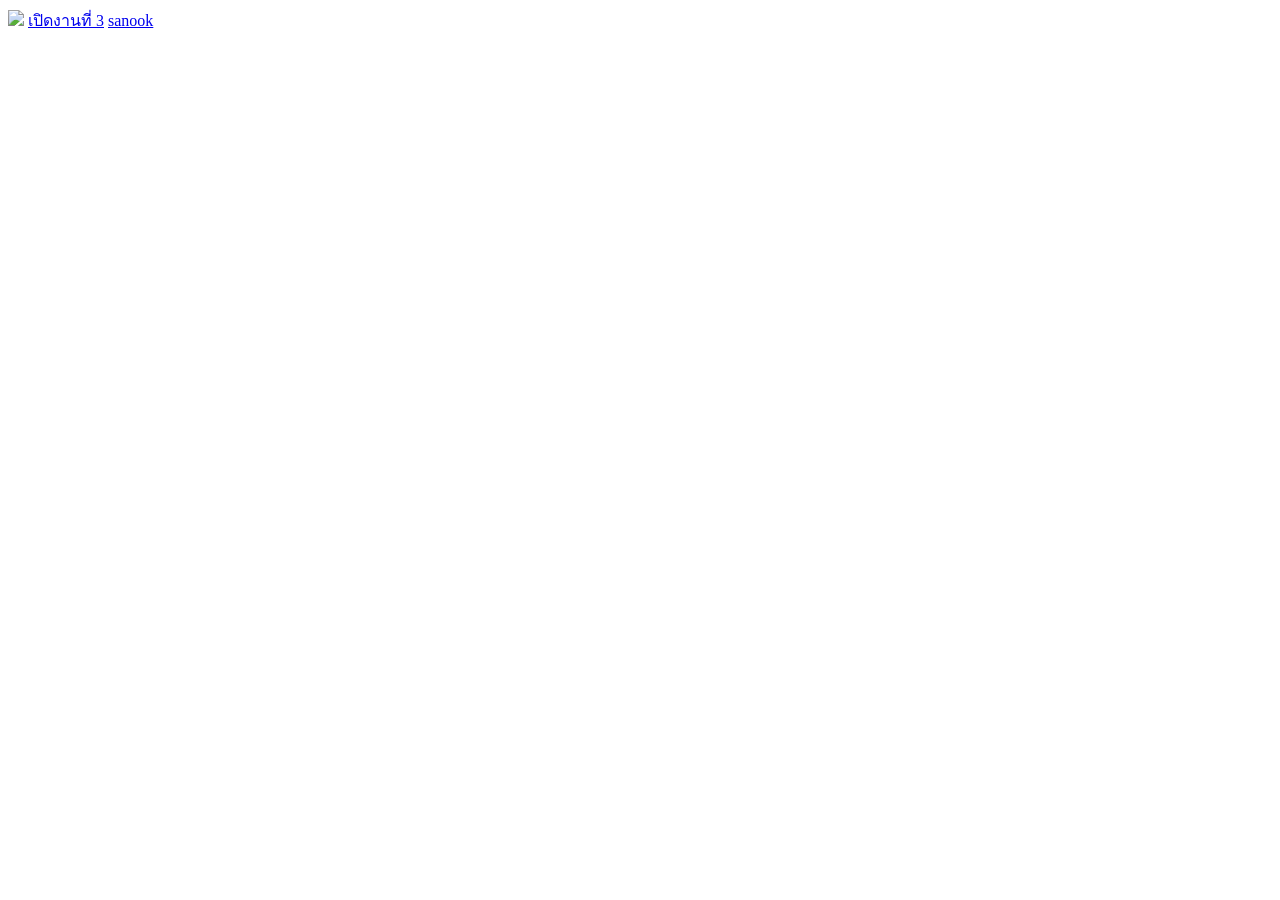
==== index.html @ 50946dd8 "Rename work05-610-25.html to index.html" ====
<!DOCTYPE html>
<html lang="html">
<head>
<meta charset="utf-8">
<title>work5 html links</title>
</head>
<body>
<a href="took_a_snap-road-8687668_640.jpg" target="_blank"><img src="took_a_snap-road-8687668_640.jpg" width="50px"></a>



<a href="work03-610-25.html" target="_blank">เปิดงานที่ 3</a>


<a href="https://www.sanook.com" target="_blank">sanook</a>


</body>
</html>
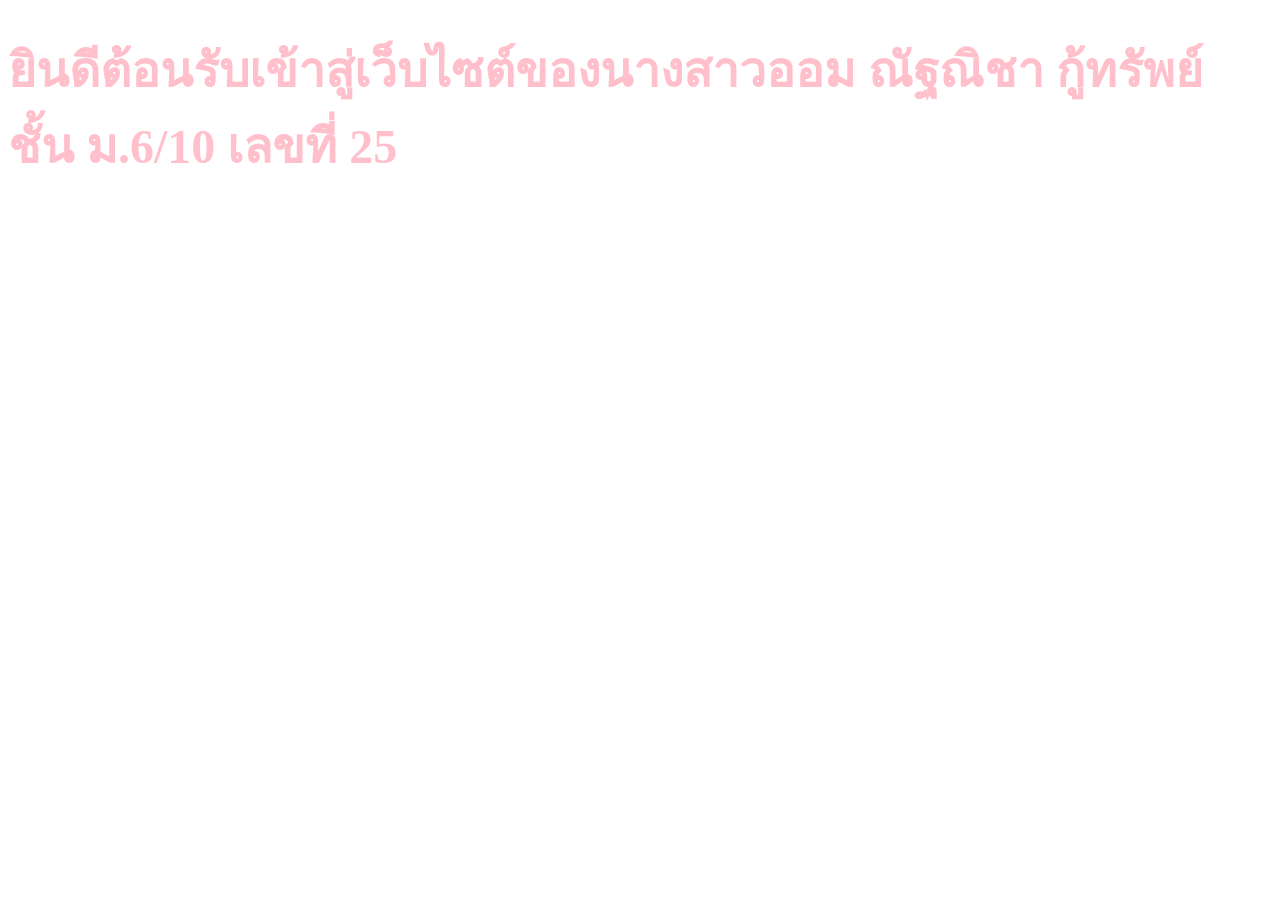
==== commit a1d26641: "Update index.html" ====
--- a/index.html
+++ b/index.html
@@ -1,19 +1,10 @@
 <!DOCTYPE html>
-<html lang="html">
-<head>
+<html lang="th">
+  <head>
 <meta charset="utf-8">
-<title>work5 html links</title>
-</head>
+    <title>ยินดีต้อนรับ</title>
 <body>
-<a href="took_a_snap-road-8687668_640.jpg" target="_blank"><img src="took_a_snap-road-8687668_640.jpg" width="50px"></a>
-
-
-
-<a href="work03-610-25.html" target="_blank">เปิดงานที่ 3</a>
-
-
-<a href="https://www.sanook.com" target="_blank">sanook</a>
-
-
+</body>
+    <h1 style="color:pink; font-size:300%;">ยินดีต้อนรับเข้าสู่เว็บไซต์ของนางสาวออม ณัฐณิชา กู้ทรัพย์ ชั้น ม.6/10 เลขที่ 25</h1>
 </body>
 </html>
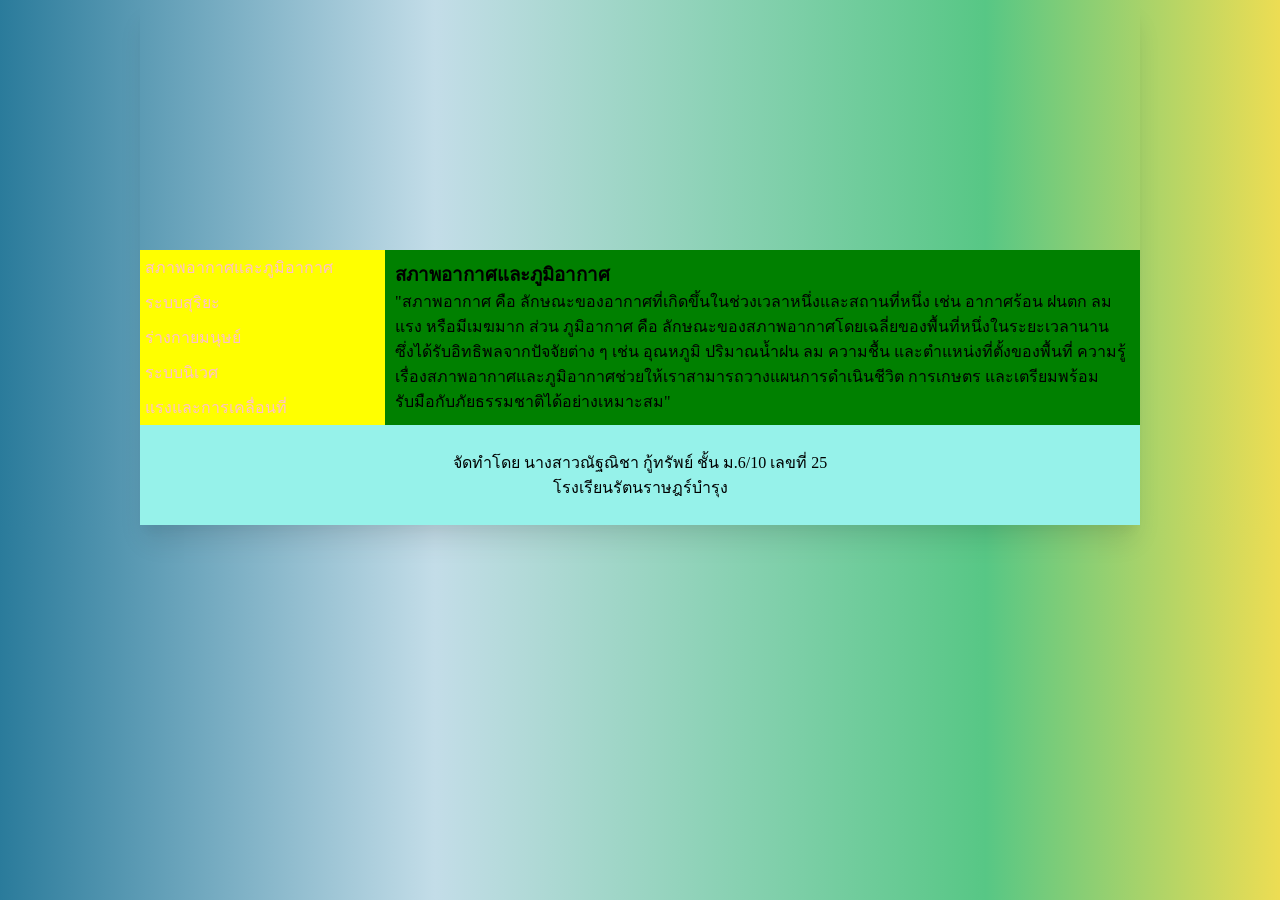
==== commit 8d794ef0: "Add files via upload" ====
--- a/index.html
+++ b/index.html
@@ -1,10 +1,36 @@
 <!DOCTYPE html>
 <html lang="th">
-  <head>
+<head>
 <meta charset="utf-8">
-    <title>ยินดีต้อนรับ</title>
+<title>สภาพอากาศและภูมิอากาศ</title>
+<link rel="stylesheet"href="mystyle.css">
+
+
+</head>
 <body>
+<div class="container">
+
+<header></header>
+<section>
+<nav>
+    <ul style="list-style-type:none;">
+    <li><a href="index.html">สภาพอากาศและภูมิอากาศ</a></li>
+    <li><a href="p2.html">ระบบสุริยะ</a></li>
+    <li><a href="p3.html">ร่างกายมนุษย์</a></li>
+    <li><a href="p4.html">ระบบนิเวศ</a></li>
+    <li><a href="p5.html">แรงและการเคลื่อนที่</a></li>
+    </ul>
+
+</nav>
+<article>
+            <h1>สภาพอากาศและภูมิอากาศ</h1>
+       <p>"สภาพอากาศ คือ ลักษณะของอากาศที่เกิดขึ้นในช่วงเวลาหนึ่งและสถานที่หนึ่ง เช่น อากาศร้อน ฝนตก ลมแรง หรือมีเมฆมาก ส่วน ภูมิอากาศ คือ ลักษณะของสภาพอากาศโดยเฉลี่ยของพื้นที่หนึ่งในระยะเวลานาน ซึ่งได้รับอิทธิพลจากปัจจัยต่าง ๆ เช่น อุณหภูมิ ปริมาณน้ำฝน ลม ความชื้น และตำแหน่งที่ตั้งของพื้นที่ ความรู้เรื่องสภาพอากาศและภูมิอากาศช่วยให้เราสามารถวางแผนการดำเนินชีวิต การเกษตร และเตรียมพร้อมรับมือกับภัยธรรมชาติได้อย่างเหมาะสม"</p>
+</article>
+</section>
+<footer>
+<p>จัดทำโดย นางสาวณัฐณิชา กู้ทรัพย์ ชั้น ม.6/10 เลขที่ 25<br>
+โรงเรียนรัตนราษฎร์บำรุง</p>          
+</footer>
+</div>
 </body>
-    <h1 style="color:pink; font-size:300%;">ยินดีต้อนรับเข้าสู่เว็บไซต์ของนางสาวออม ณัฐณิชา กู้ทรัพย์ ชั้น ม.6/10 เลขที่ 25</h1>
-</body>
-</html>
+</html>
--- a/mystyle.css
+++ b/mystyle.css
@@ -0,0 +1,56 @@
+body{
+background: #2A7B9B;
+background: linear-gradient(90deg,rgba(42, 123, 155, 1) 0%, rgba(195, 221, 232, 1) 34%, rgba(87, 199, 133, 1) 77%, rgba(237, 221, 83, 1) 100%);
+}
+
+*{box-sizing:border-box;
+    margin:0;
+    padding:0;
+
+}
+
+.container{
+       width:1000px;
+       margin:0 auto;
+         box-shadow: rgba(0, 0, 0, 0.1) 0px 20px 25px -5px, rgba(0, 0, 0, 0.04) 0px 10px 10px -5px;
+}
+header{
+       background-image:url(images/header.jpg);
+       height:250px;
+}
+section{
+       display:flex;
+}
+nav{
+      background-color:red;
+      flex:1;
+}
+article{  
+    background-color:green;
+    flex:3;
+    padding:10px;
+}
+footer{
+           background-color:#96F2EA;
+    padding:25px;
+    text-align:center;
+}
+
+a:link{
+        color:pink;    
+        text-decoration:none;
+        background-color:yellow;
+        display:block;
+        width:100%;
+        padding:5px;
+}
+a:visited{
+        color:blue;
+}
+a:hover{
+        color:red;
+        background-color:green;
+}
+a:active{
+        color:green;
+}
